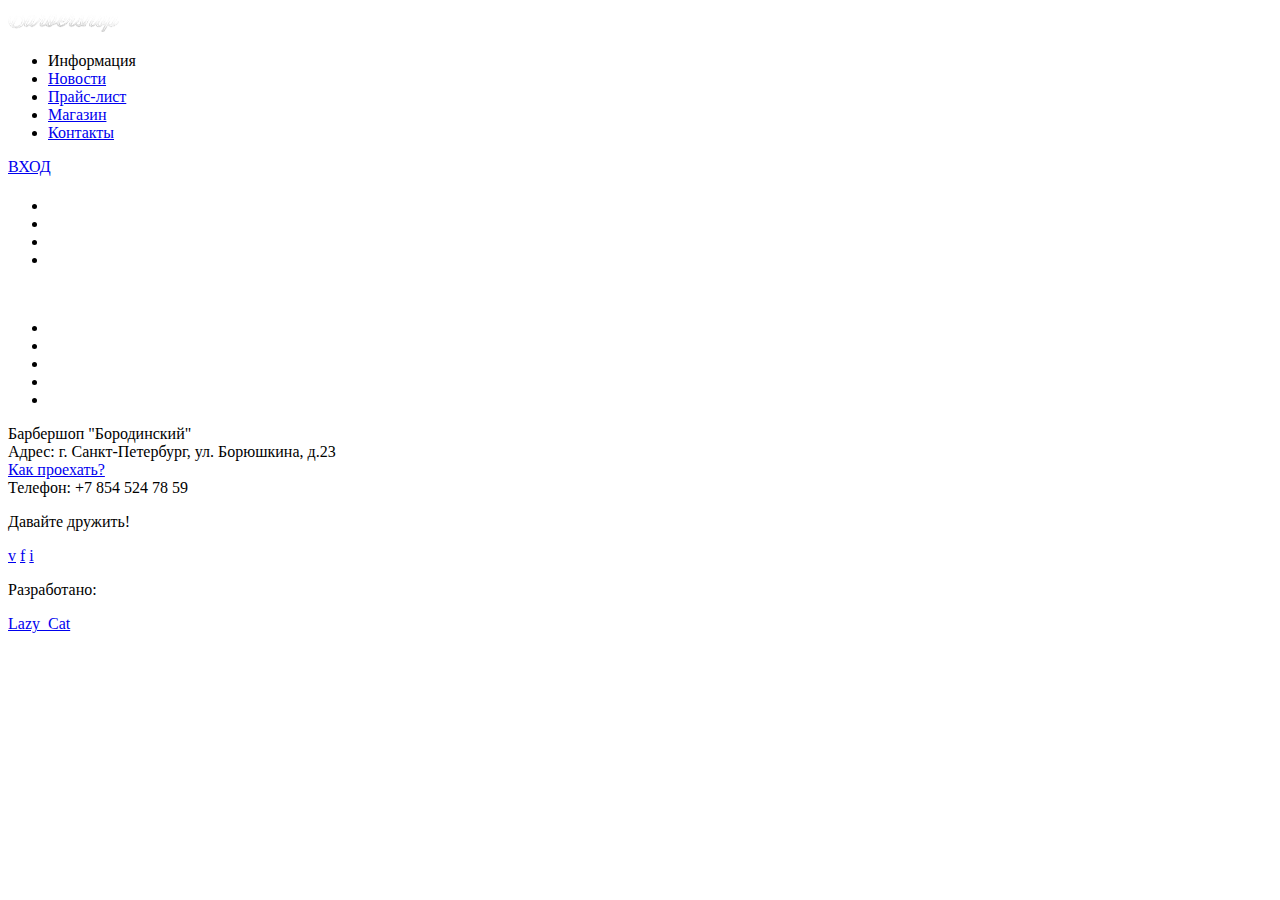
==== pages/page-item.html @ f726dad2 "добавил картинки и сверстал о товаре" ====
<!DOCTYPE html>
<html lang="ru">
<head>
	<meta charset="utf-8">
	<title>Barbershop</title>
	<link rel="stylesheet" type="text/css" href="style.css">
</head>
<body>
<!--Header of site-->
<header>
	<div class="logo">
		<img src="../img/logo.png" alt="logo of Borodinskiy">
	</div>
	<section>
		<nav>
			<ul class="main-menu">
				<li><a href="#"></a>Информация</li>
				<li><a href="#">Новости</a></li>
				<li><a href="#">Прайс-лист</a></li>
				<li><a href="#">Магазин</a></li>
				<li><a href="#">Контакты</a></li>
			</ul>
		</nav>
		<div class="user-block">
			<a href="#" class="user-block">ВХОД</a>
		</div>
	</section>
</header>
<!--Main of site-->
<main>
	<h1 class="title"></h1>
	<div class="breadcrumbs">
		<ul>
			<li><a href="#"></a></li>
			<li><a href="#"></a></li>
			<li><a href="#"></a></li>
			<li class="here"></li>
		</ul>
	</div>
	<section class="left-side">
		<div class="gallery">
			<img class="item-img item-img-big" src="" alt="">
			<img class="item-img" src="" alt="">
			<img class="item-img" src="" alt="">
			<img class="item-img" src="" alt="">
		</div>
	</section>
	<section class="right-side">
		<span class="item-have"></span>
		<span class="item-number"></span>
		<p class="item-about">
			
		</p>
		<span class="item-price"></span>
		<a class="btn btn-buy" href=""></a>
		<article>
			<header class="item-title"></header>
			<ul class="item-features">
				<li></li>
				<li></li>
				<li></li>
				<li></li>
				<li></li>
			</ul>
		</article>
	</section>
</main>
<!--Footer of site-->
<footer class="main-footer">
	<div class="container">
		<section class="footer-contacts">
			Барбершоп "Бородинский"<br>
			Адрес: г. Санкт-Петербург, ул. Борюшкина, д.23<br>
			<a href="#">Как проехать?</a><br>
			Телефон: +7 854 524 78 59
		</section>
		<section class="footer-social">
			<p>Давайте дружить!</p>
			<a href="#" class="social-btn social-btn-v">v</a>
			<a href="#" class="social-btn social-btn-f">f</a>
			<a href="#" class="social-btn social-btn-i">i</a>
		</section>
		<section class="footer-copyright">
			<p>Разработано:</p>
			<a href="#" class="btn">Lazy_Cat</a>
		</section>
	</div>
</footer>
</body>
</html>
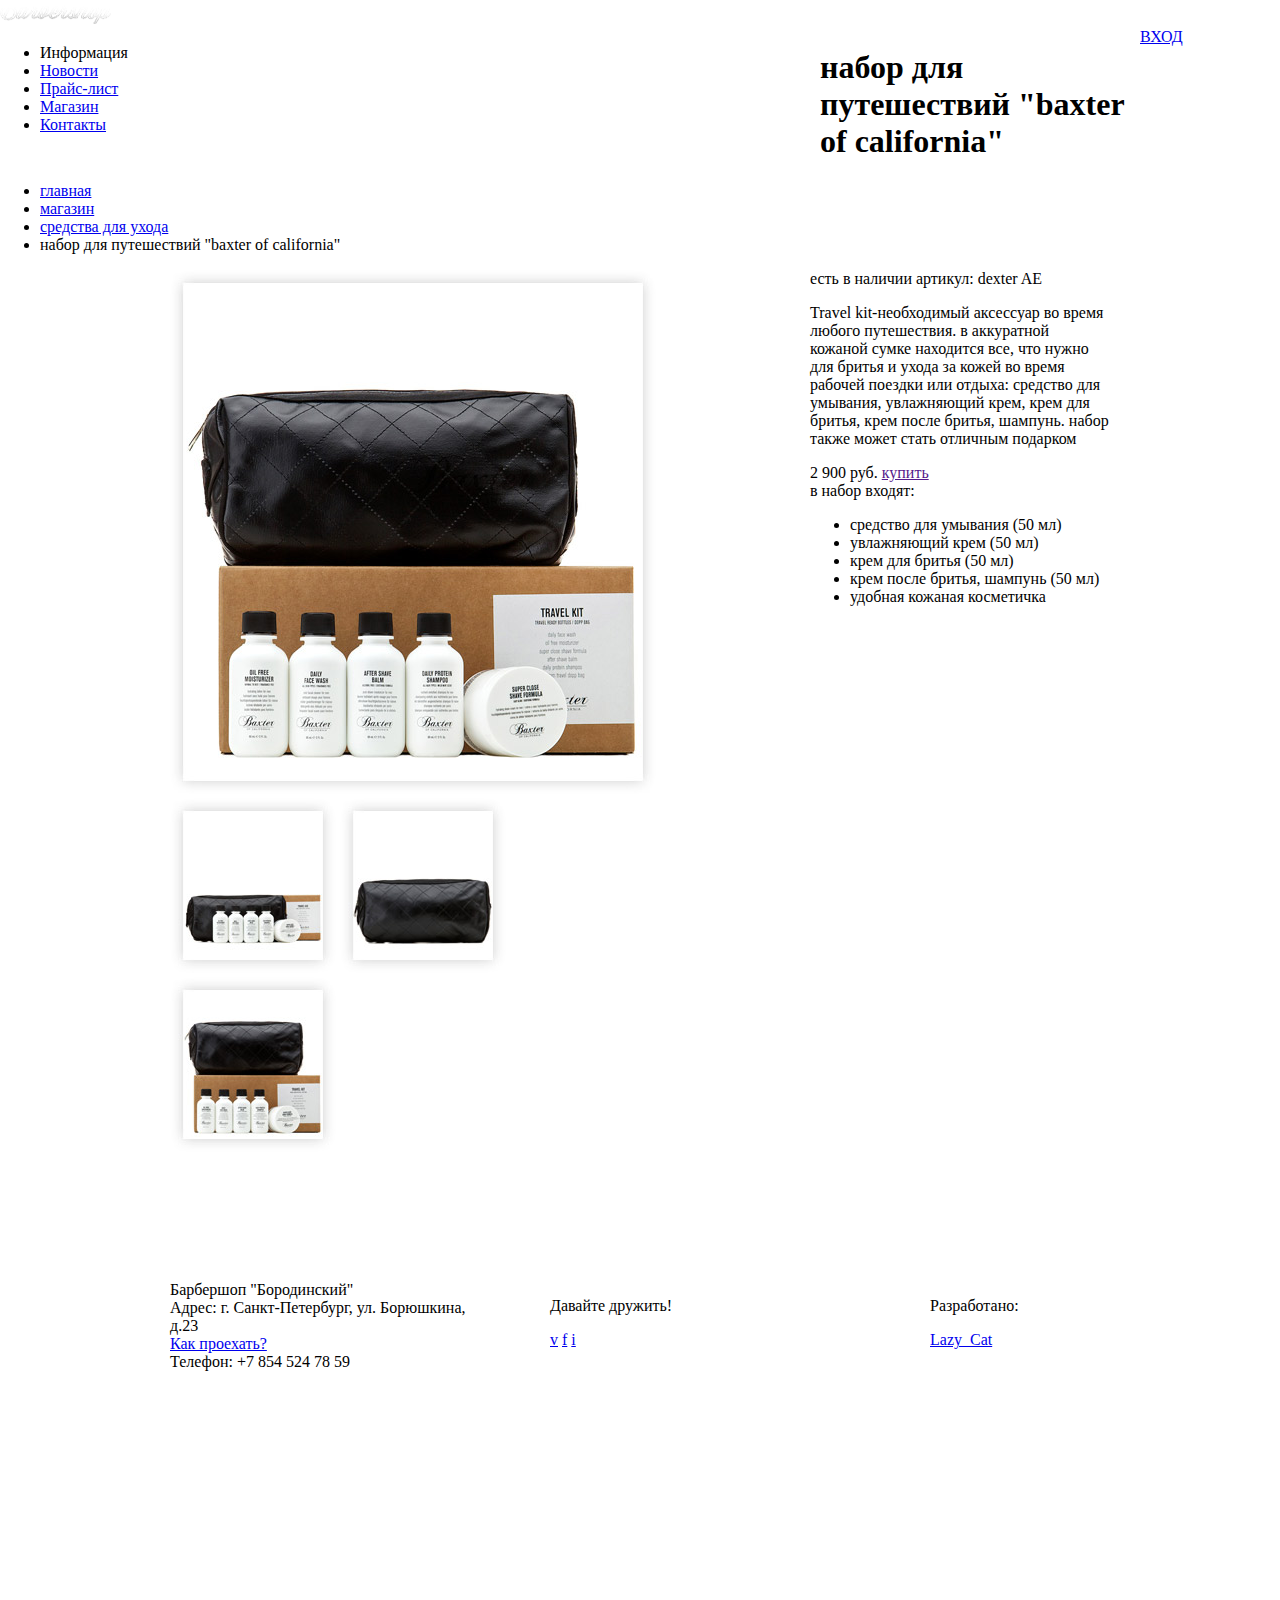
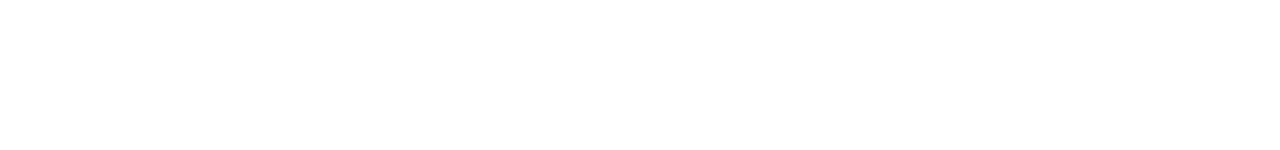
==== commit a14c465b: "откорректировал все доп.страницы" ====
--- a/pages/page-item.html
+++ b/pages/page-item.html
@@ -3,7 +3,7 @@
 <head>
 	<meta charset="utf-8">
 	<title>Barbershop</title>
-	<link rel="stylesheet" type="text/css" href="style.css">
+	<link rel="stylesheet" type="text/css" href="../css/style.css">
 </head>
 <body>
 <!--Header of site-->
@@ -28,46 +28,46 @@
 </header>
 <!--Main of site-->
 <main>
-	<h1 class="title"></h1>
+	<h1 class="title">набор для путешествий "baxter of california"</h1>
 	<div class="breadcrumbs">
 		<ul>
-			<li><a href="#"></a></li>
-			<li><a href="#"></a></li>
-			<li><a href="#"></a></li>
-			<li class="here"></li>
+			<li><a href="#">главная</a></li>
+			<li><a href="#">магазин</a></li>
+			<li><a href="#">средства для ухода</a></li>
+			<li class="here">набор для путешествий "baxter of california"</li>
 		</ul>
 	</div>
-	<section class="left-side">
+	<div class="container clearfix">
+	<section class="content-left">
 		<div class="gallery">
-			<img class="item-img item-img-big" src="" alt="">
-			<img class="item-img" src="" alt="">
-			<img class="item-img" src="" alt="">
-			<img class="item-img" src="" alt="">
+			<img class="item-img item-img-big" src="../img/item_1.jpg" alt="">
+			<img class="item-img" src="../img/item_2.jpg" alt="">
+			<img class="item-img" src="../img/item_3.jpg" alt="">
+			<img class="item-img" src="../img/item_4.jpg" alt="">
 		</div>
 	</section>
-	<section class="right-side">
-		<span class="item-have"></span>
-		<span class="item-number"></span>
-		<p class="item-about">
-			
-		</p>
-		<span class="item-price"></span>
-		<a class="btn btn-buy" href=""></a>
+	<section class="content-right">
+		<span class="item-have">есть в наличии</span>
+		<span class="item-number">артикул: dexter AE</span>
+		<p class="item-about">Travel kit-необходимый аксессуар во время любого путешествия. в аккуратной кожаной сумке находится все, что нужно для бритья и ухода за кожей во время рабочей поездки или отдыха: средство для умывания, увлажняющий крем, крем для бритья, крем после бритья, шампунь. набор также может стать отличным подарком</p>
+		<span class="item-price">2 900 руб.</span>
+		<a class="btn btn-buy" href="">купить</a>
 		<article>
-			<header class="item-title"></header>
+			<header class="item-title">в набор входят:</header>
 			<ul class="item-features">
-				<li></li>
-				<li></li>
-				<li></li>
-				<li></li>
-				<li></li>
+				<li>средство для умывания (50 мл)</li>
+				<li>увлажняющий крем (50 мл)</li>
+				<li>крем для бритья (50 мл)</li>
+				<li>крем после бритья, шампунь (50 мл)</li>
+				<li>удобная кожаная косметичка</li>
 			</ul>
 		</article>
 	</section>
+</div>
 </main>
 <!--Footer of site-->
 <footer class="main-footer">
-	<div class="container">
+	<div class="container clearfix">
 		<section class="footer-contacts">
 			Барбершоп "Бородинский"<br>
 			Адрес: г. Санкт-Петербург, ул. Борюшкина, д.23<br>
--- a/css/style.css
+++ b/css/style.css
@@ -0,0 +1,86 @@
+html, body {
+
+	min-height: 1750px;
+	min-width: 1122px;
+	margin: 0;
+	padding: 0;
+}
+body {
+
+}
+.clearfix::after {
+	content: "";
+	display: table;
+	clear: both;
+}
+.main-header {
+	min-height: 70px;
+}
+.container {
+	width: 940px;
+	padding: 0 10px;
+	margin: 0 auto;
+}
+.main-menu {
+	width: 780px;
+	float: left;
+}
+.user-block {
+	width: 140px;
+	float: right;
+	min-height: 70px;
+}
+.index-logo {
+
+	width: 368px;
+	height: 204px;
+	margin-right: auto;
+	margin-left: auto;
+	margin-bottom: 25px; 
+}
+.features {
+	margin-bottom: 80px;
+}
+.features-item {
+	float: left;
+	width: 300px;
+	margin-right: 20px;
+	min-height: 175px;
+}
+.features-item:last-child {
+	margin-right: 0;
+}
+.content {
+	padding: 50px 80px;
+}
+.content-left {
+	float: left;
+	width: 380px;
+	min-height: 330px;
+}
+.content-right {
+	float: right;
+	width: 300px;
+	min-height: 330px;
+}
+.main-footer {
+	margin-top: 65px;
+	padding-top: 60px;
+	padding-bottom: 40px;
+}
+.footer-contacts {
+	float: left;
+	width: 320px;
+	min-height: 90px;
+	margin-right: 60px;
+}
+.footer-social {
+float: left;
+width: 180px;
+min-height: 90px;
+}
+.footer-copyright {
+	float: right;
+	width: 180px;
+	min-height: 90px;
+}